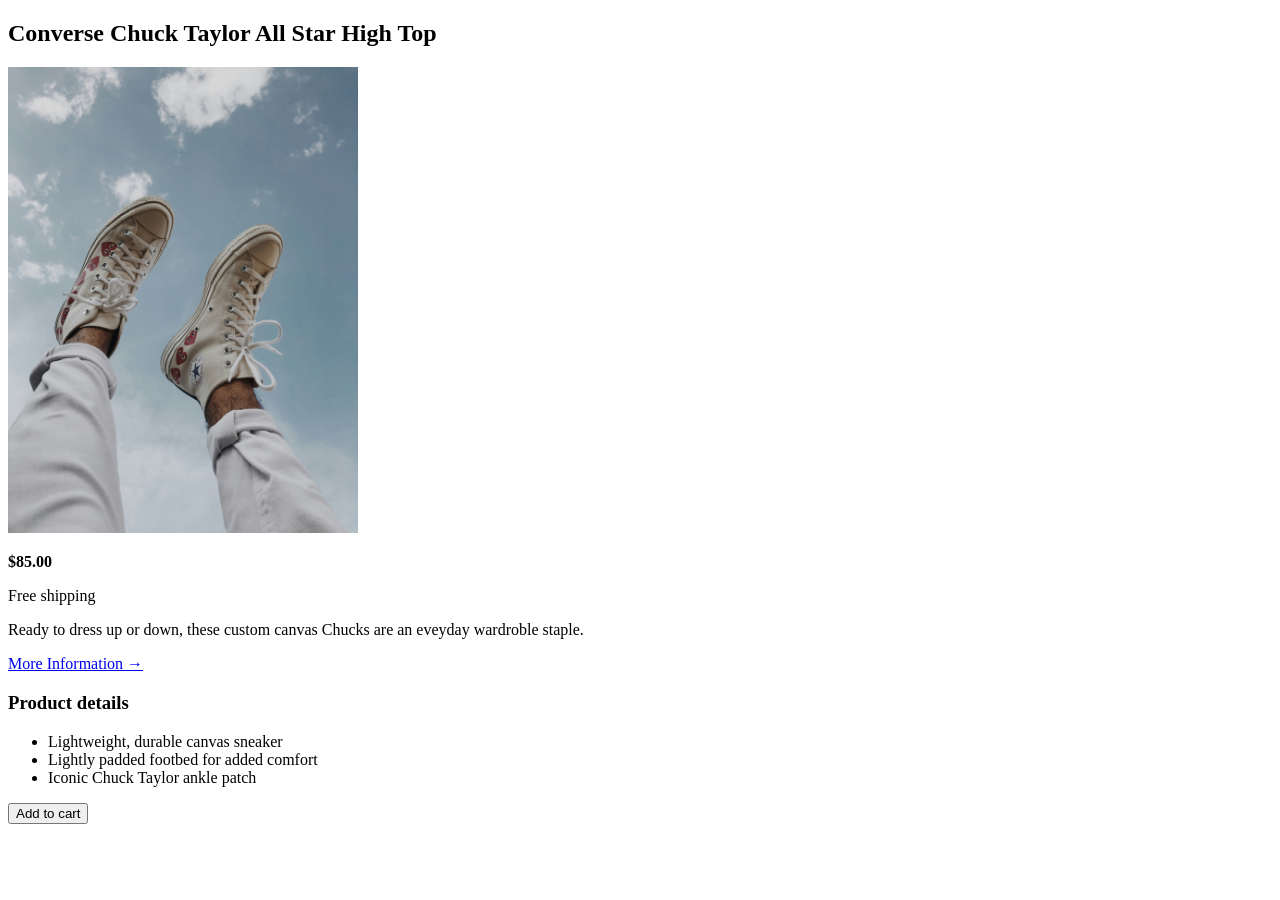
==== index.html @ 8d922d32 "Product component" ====
<!doctype html>
<html lang="en">
  <head>
    <meta charset="UTF-8" />
    <meta name="viewport" content="width=device-width, initial-scale=1.0" />
    <title>All Star</title>
  </head>
  <body>
    <article>
      <h2>Converse Chuck Taylor All Star High Top</h2>
      <img
        src="/img/oscar-gutierrez-pldh-ckJbiI-unsplash.jpg"
        alt="All Stars shoes facing up"
        width="350"
      />
      <p><strong>$85.00</strong></p>
      <p>Free shipping</p>
      <p>
        Ready to dress up or down, these custom canvas Chucks are an eveyday
        wardroble staple.
      </p>
      <a href="#">More Information &rarr;</a>
      <h3>Product details</h3>
      <ul>
        <li>Lightweight, durable canvas sneaker</li>
        <li>Lightly padded footbed for added comfort</li>
        <li>Iconic Chuck Taylor ankle patch</li>
      </ul>
      <button>Add to cart</button>
    </article>
  </body>
</html>
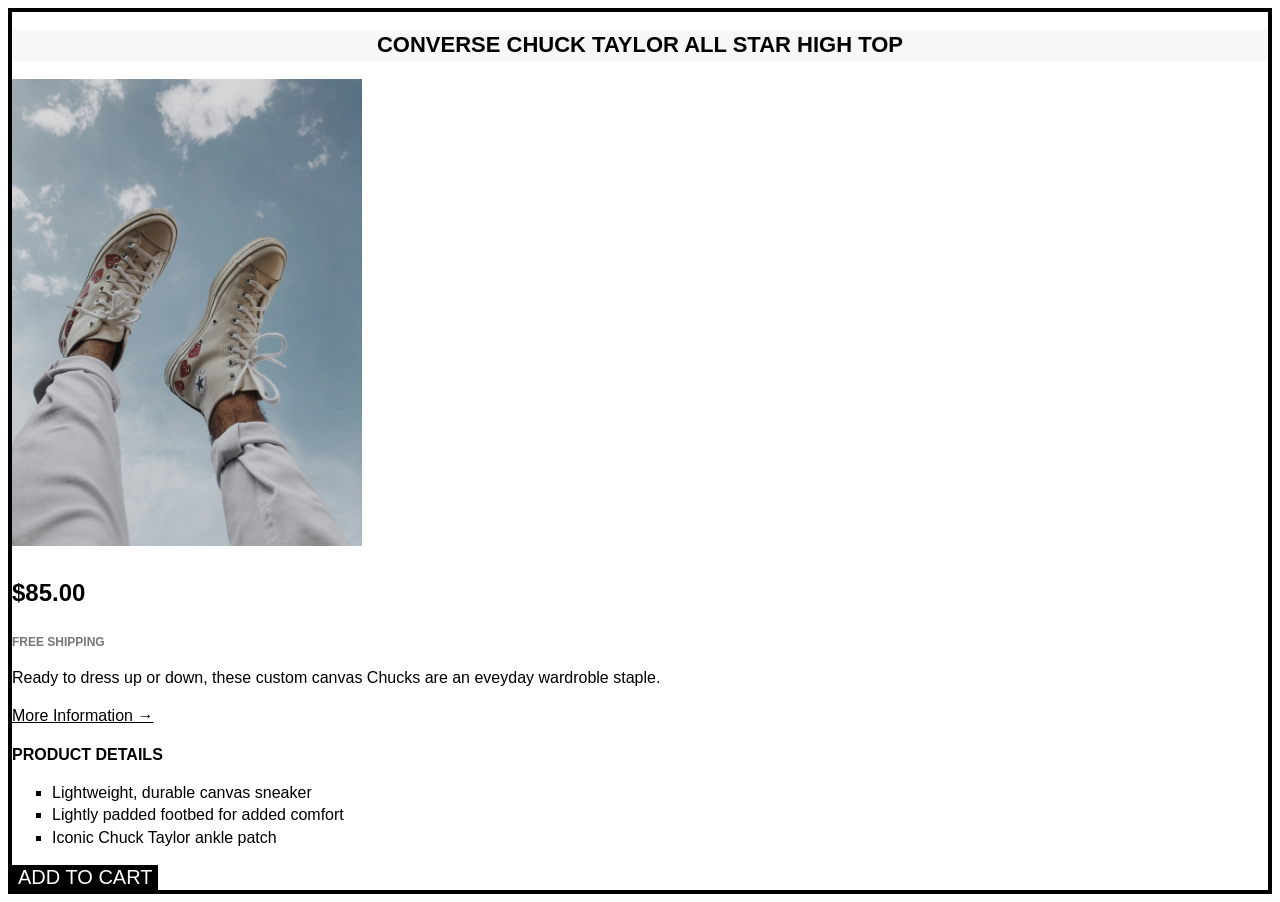
==== commit cc339903: "Added Styles page and page layout" ====
--- a/index.html
+++ b/index.html
@@ -4,29 +4,30 @@
     <meta charset="UTF-8" />
     <meta name="viewport" content="width=device-width, initial-scale=1.0" />
     <title>All Star</title>
+    <link rel="stylesheet" href="style.css" />
   </head>
   <body>
-    <article>
-      <h2>Converse Chuck Taylor All Star High Top</h2>
+    <article class="product">
+      <h2 class="main-heading">Converse Chuck Taylor All Star High Top</h2>
       <img
         src="/img/oscar-gutierrez-pldh-ckJbiI-unsplash.jpg"
         alt="All Stars shoes facing up"
         width="350"
       />
-      <p><strong>$85.00</strong></p>
-      <p>Free shipping</p>
+      <p class="price"><strong>$85.00</strong></p>
+      <p class="shipping">Free shipping</p>
       <p>
         Ready to dress up or down, these custom canvas Chucks are an eveyday
         wardroble staple.
       </p>
-      <a href="#">More Information &rarr;</a>
-      <h3>Product details</h3>
-      <ul>
+      <a class="more-info" href="#">More Information &rarr;</a>
+      <h3 class="details-title">Product details</h3>
+      <ul class="details-list">
         <li>Lightweight, durable canvas sneaker</li>
         <li>Lightly padded footbed for added comfort</li>
         <li>Iconic Chuck Taylor ankle patch</li>
       </ul>
-      <button>Add to cart</button>
+      <button class="add-cart">Add to cart</button>
     </article>
   </body>
 </html>
--- a/style.css
+++ b/style.css
@@ -0,0 +1,65 @@
+body {
+  font-family: sans-serif;
+  line-height: 1.4;
+}
+
+/* PRODUCT */
+.product {
+  border: 4px solid black;
+}
+
+.main-heading {
+  text-align: center;
+  font-size: 22px;
+  text-transform: uppercase;
+  background-color: #f7f7f7;
+}
+
+/* PRODUCT INFORMATION */
+
+.price {
+  font-size: 24px;
+}
+
+.shipping {
+  font-size: 12px;
+  text-transform: uppercase;
+  font-weight: bold;
+  color: #777;
+}
+
+.more-info:link,
+.more-info:visited {
+  color: black;
+}
+
+.more-info:hover,
+.more-info:active {
+  text-decoration: none;
+}
+
+/* PRODUCT DETAILS */
+
+.details-title {
+  text-transform: uppercase;
+  font-size: 16px;
+}
+
+.details-list {
+  list-style: square;
+}
+
+/* BUTTON */
+.add-cart {
+  background-color: black;
+  border: none;
+  color: white;
+  font-size: 20px;
+  text-transform: uppercase;
+  cursor: pointer;
+}
+
+.add-cart:hover {
+  color: black;
+  background-color: white;
+}
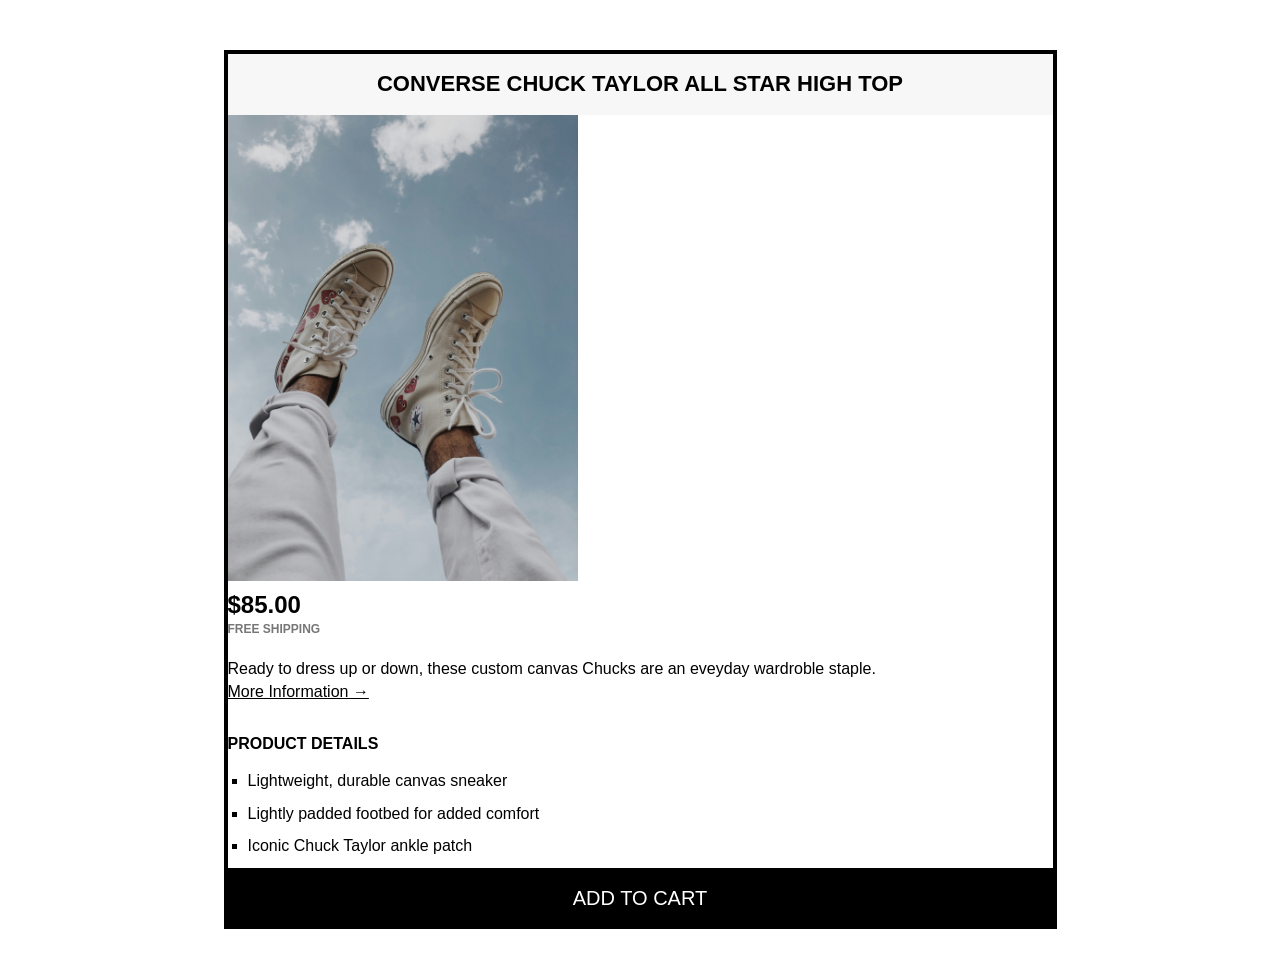
==== commit b94065b4: "Added more styling" ====
--- a/index.html
+++ b/index.html
@@ -8,7 +8,7 @@
   </head>
   <body>
     <article class="product">
-      <h2 class="main-heading">Converse Chuck Taylor All Star High Top</h2>
+      <h2 class="product-title">Converse Chuck Taylor All Star High Top</h2>
       <img
         src="/img/oscar-gutierrez-pldh-ckJbiI-unsplash.jpg"
         alt="All Stars shoes facing up"
--- a/style.css
+++ b/style.css
@@ -1,3 +1,8 @@
+* {
+  margin: 0;
+  padding: 0;
+}
+
 body {
   font-family: sans-serif;
   line-height: 1.4;
@@ -6,13 +11,16 @@
 /* PRODUCT */
 .product {
   border: 4px solid black;
+  width: 825px;
+  margin: 50px auto;
 }
 
-.main-heading {
+.product-title {
   text-align: center;
   font-size: 22px;
   text-transform: uppercase;
   background-color: #f7f7f7;
+  padding: 15px;
 }
 
 /* PRODUCT INFORMATION */
@@ -26,6 +34,7 @@
   text-transform: uppercase;
   font-weight: bold;
   color: #777;
+  margin-bottom: 20px;
 }
 
 .more-info:link,
@@ -43,17 +52,28 @@
 .details-title {
   text-transform: uppercase;
   font-size: 16px;
+  margin-bottom: 15px;
+  margin-top: 30px;
 }
 
 .details-list {
   list-style: square;
+  margin-left: 20px;
+}
+
+/* CHILD ELEMENT LIST */
+.details-list li {
+  margin-bottom: 10px;
 }
 
 /* BUTTON */
 .add-cart {
   background-color: black;
   border: none;
+  border-top: 4px solid black;
   color: white;
+  width: 100%;
+  padding: 15px;
   font-size: 20px;
   text-transform: uppercase;
   cursor: pointer;
